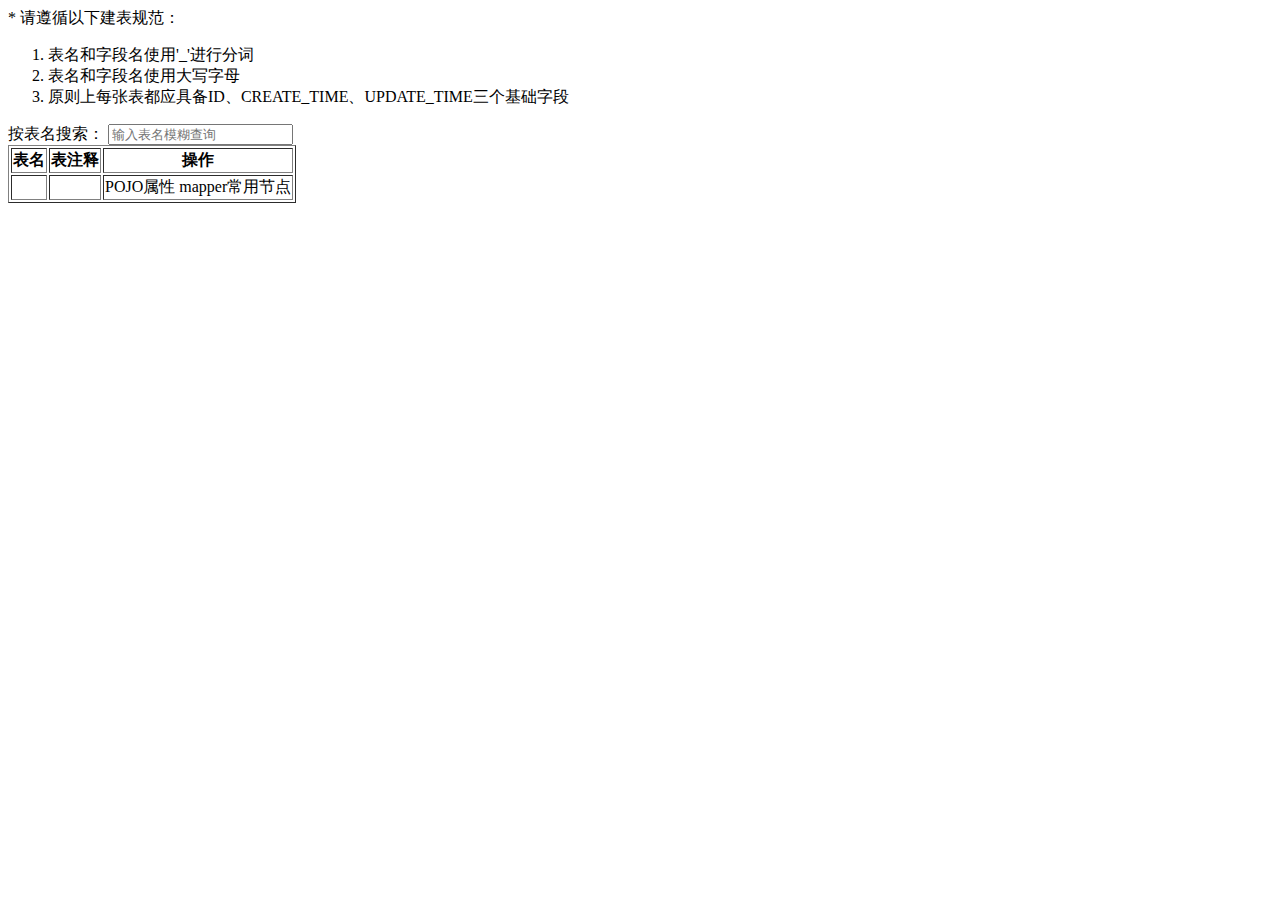
==== src/main/resources/templates/index.html @ c61d126c "初次提交" ====
<!DOCTYPE html>
<html lang="en" xmlns:th="http://www.thymeleaf.org">
<head>
    <meta charset="UTF-8">
    <title>首页</title>
</head>
<body>
<div>
    <span>* 请遵循以下建表规范：</span>
    <ol>
        <li>表名和字段名使用'_'进行分词</li>
        <li>表名和字段名使用大写字母</li>
        <li>原则上每张表都应具备ID、CREATE_TIME、UPDATE_TIME三个基础字段</li>
    </ol>
</div>
<form id="selectTableForm" action="/gen/index">
    <label>按表名搜索：
    <input type="text" placeholder="输入表名模糊查询" name="name">
    </label>
</form>
<table border="1">
    <tr>
        <th>表名</th>
        <th>表注释</th>
        <th>操作</th>
    </tr>
    <tr  th:each="table : ${tables}">
        <td th:text="${table.tableName}"></td>
        <td th:text="${table.tableDesc}"></td>
        <td >
            <a th:href="@{'/gen/pojo/?table='+${table.tableName}}">POJO属性</a>
            <a th:href="@{'/gen/mapper/?table='+${table.tableName}}">mapper常用节点</a>
        </td>
    </tr>
</table>

</body>
</html>
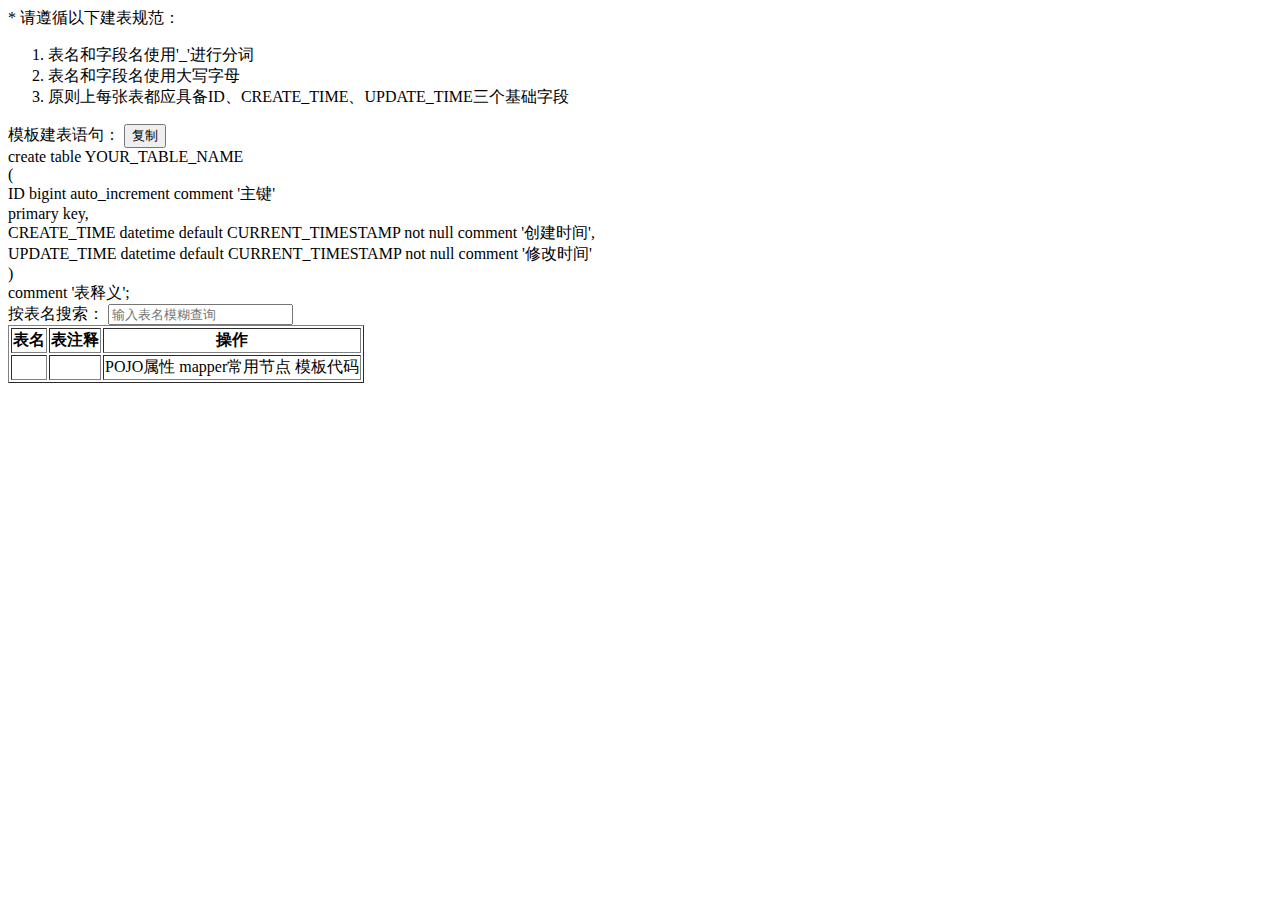
==== commit 818617fc: "添加模板代码生成功能" ====
--- a/src/main/resources/templates/index.html
+++ b/src/main/resources/templates/index.html
@@ -3,6 +3,8 @@
 <head>
     <meta charset="UTF-8">
     <title>首页</title>
+    <link rel="stylesheet" type="text/css" href="/css/codeRegion.css" />
+    <script type="text/javascript" src="/js/copy.js"></script>
 </head>
 <body>
 <div>
@@ -12,10 +14,22 @@
         <li>表名和字段名使用大写字母</li>
         <li>原则上每张表都应具备ID、CREATE_TIME、UPDATE_TIME三个基础字段</li>
     </ol>
+    <span>模板建表语句：</span>
+    <button onclick="copyToClip('ddlTemp')">复制</button>
+    <div class="codeRegion" id="ddlTemp">
+        create table YOUR_TABLE_NAME<br/>
+        (<br/>
+        ID bigint auto_increment comment '主键'<br/>
+        primary key,<br/>
+        CREATE_TIME datetime default CURRENT_TIMESTAMP not null comment '创建时间',<br/>
+        UPDATE_TIME datetime default CURRENT_TIMESTAMP not null comment '修改时间'<br/>
+        )<br/>
+        comment '表释义';
+    </div>
 </div>
 <form id="selectTableForm" action="/gen/index">
     <label>按表名搜索：
-    <input type="text" placeholder="输入表名模糊查询" name="name">
+        <input type="text" placeholder="输入表名模糊查询" name="name">
     </label>
 </form>
 <table border="1">
@@ -24,12 +38,13 @@
         <th>表注释</th>
         <th>操作</th>
     </tr>
-    <tr  th:each="table : ${tables}">
+    <tr th:each="table : ${tables}">
         <td th:text="${table.tableName}"></td>
         <td th:text="${table.tableDesc}"></td>
-        <td >
+        <td>
             <a th:href="@{'/gen/pojo/?table='+${table.tableName}}">POJO属性</a>
             <a th:href="@{'/gen/mapper/?table='+${table.tableName}}">mapper常用节点</a>
+            <a th:href="@{'/gen/template/?table='+${table.tableName}}">模板代码</a>
         </td>
     </tr>
 </table>
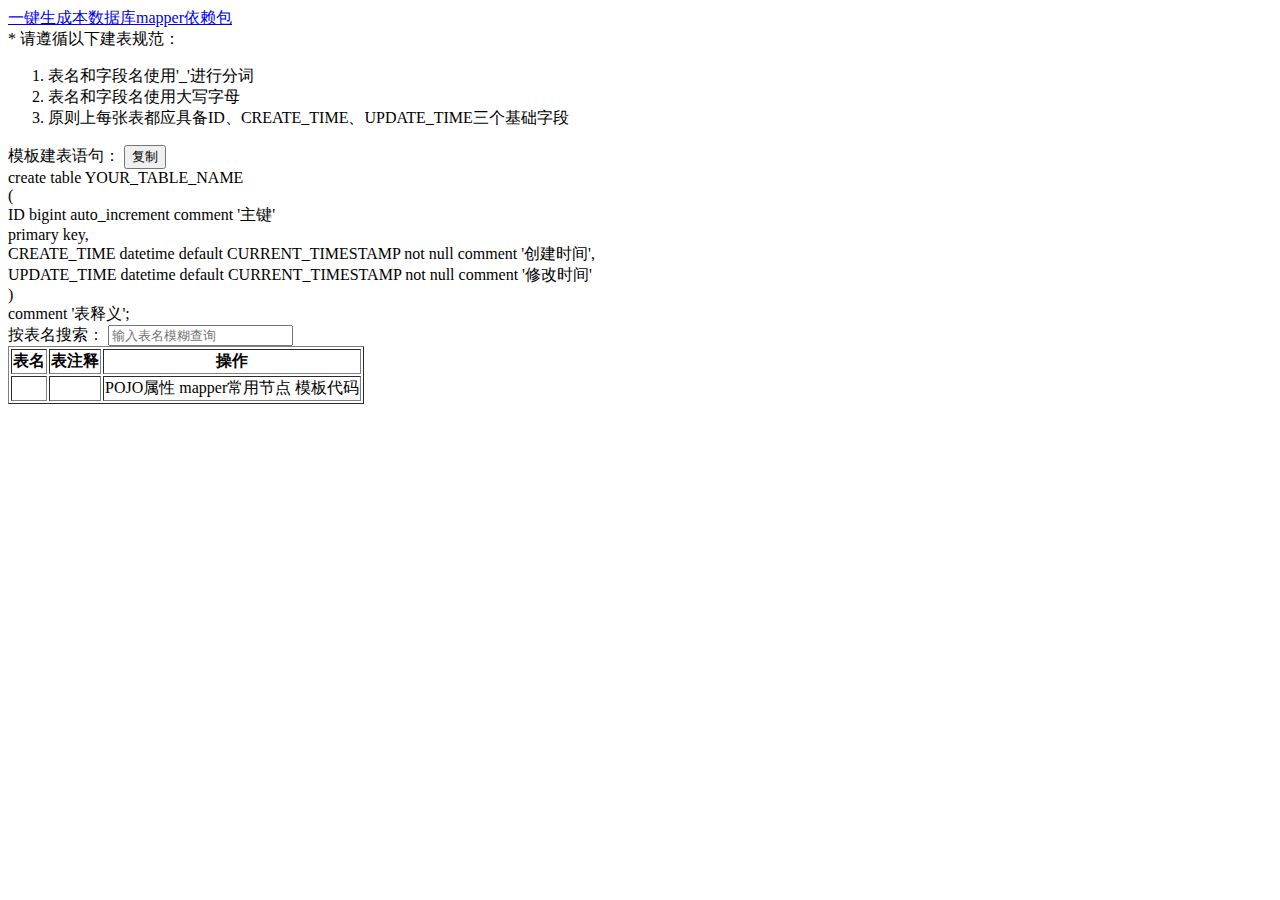
==== commit af449c3b: "po模板生成" ====
--- a/src/main/resources/templates/index.html
+++ b/src/main/resources/templates/index.html
@@ -7,6 +7,9 @@
     <script type="text/javascript" src="/js/copy.js"></script>
 </head>
 <body>
+<div>
+    <a href="/gen/dependency">一键生成本数据库mapper依赖包</a>
+</div>
 <div>
     <span>* 请遵循以下建表规范：</span>
     <ol>
